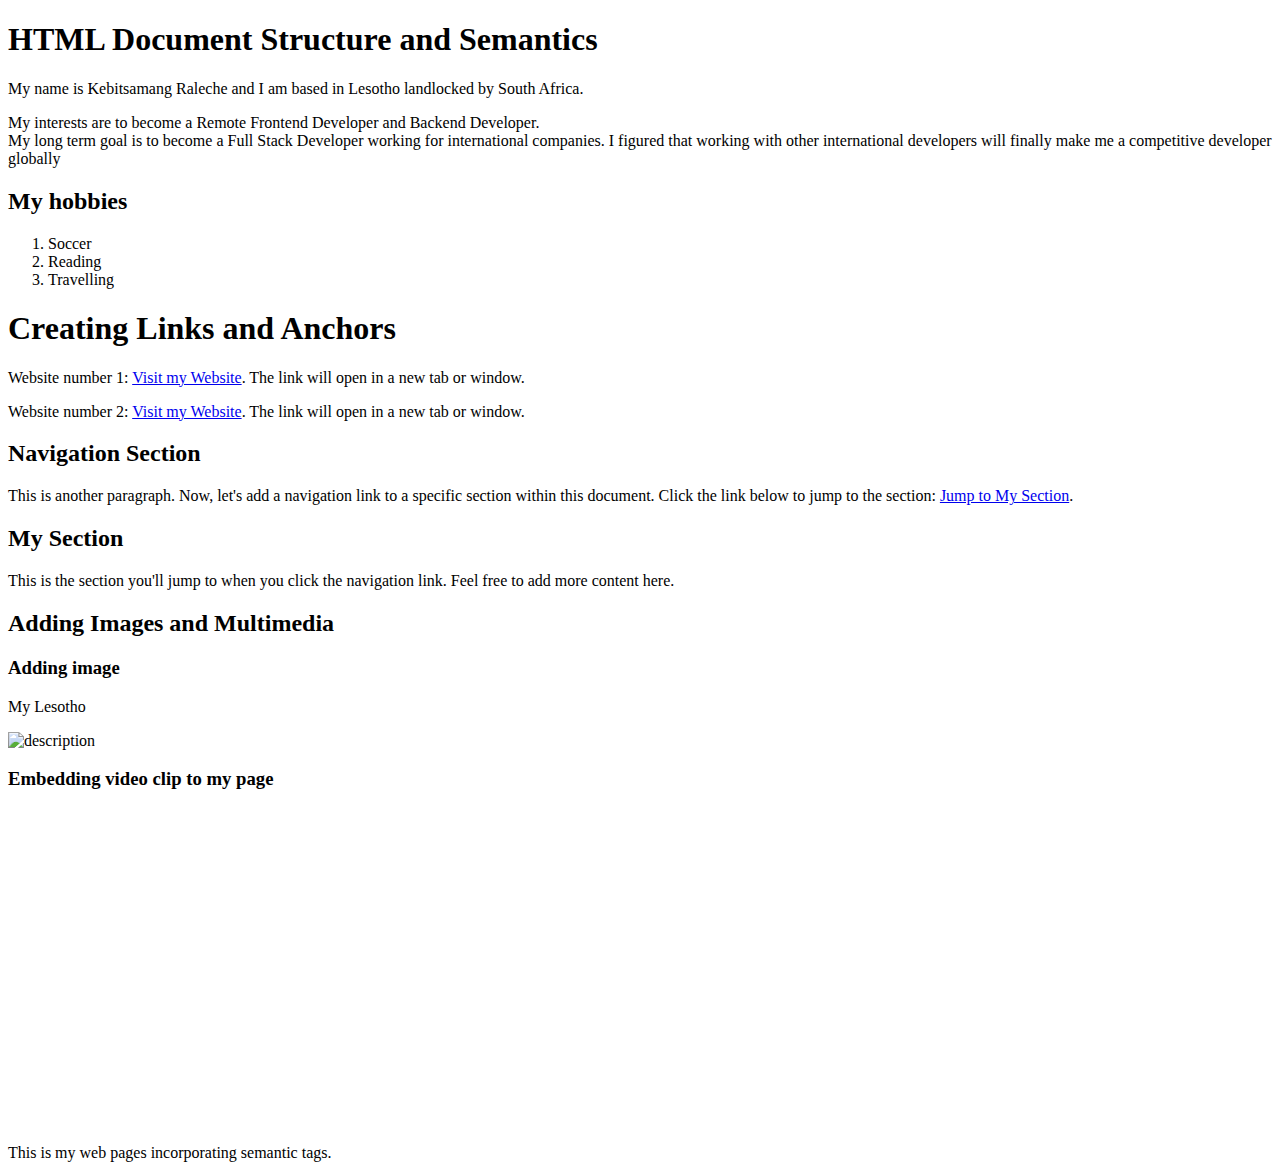
==== semantics.html @ b5f0d1a6 "adding semantics page" ====
<!DOCTYPE html>
<html lang="en">

<head>
    <meta charset="UTF-8">
    <meta name="viewport" content="width=device-width, initial-scale=1.0">
    <title>My Webpage</title>
</head>

<body>
    <header>
        <h1>HTML Document Structure and Semantics</h1>
    </header>
    <section>
        <p>My name is Kebitsamang Raleche and I am based in Lesotho landlocked by South Africa.</p>
        <p>My interests are to become a Remote Frontend Developer and Backend Developer.</br>
            My long term goal is to become a Full Stack Developer working for international companies. I figured that
            working with other international developers will finally make me a competitive developer globally</p>

    </section>

    <h2>My hobbies</h2>
    <nav>
        <ol>
            <li>Soccer</li>
            <li>Reading</li>
            <li>Travelling</li>
        </ol>
    </nav>    

    <h1>Creating Links and Anchors</h1>
    <p>
        Website number 1:
        <a href="https://www.visualcreationls.com" target="_blank" rel="Google">Visit my Website</a>.
        The link will open in a new tab or window.
    </p>

    <p>
        Website number 2:
        <a href="https://www.google.com" target="_blank" rel="Google">Visit my Website</a>.
        The link will open in a new tab or window.
    </p>

    <h2>Navigation Section</h2>
    <p>
        This is another paragraph. Now, let's add a navigation link to a specific section within this document.
        Click the link below to jump to the section:
        <a href="#my-section">Jump to My Section</a>.
    </p>

    <h2 id="my-section">My Section</h2>
    <p>
        This is the section you'll jump to when you click the navigation link. Feel free to add more content here.
    </p>

    <h2>Adding Images and Multimedia</h2>
    <h3>Adding image</h3>
    <p>My Lesotho</p>
    <p><img src="https://media.istockphoto.com/id/166122271/photo/village-lesotho.jpg?s=1024x1024&w=is&k=20&c=JNZX8yn6wt8diY4z2HGQmG6yeo-oguuJS9Y799WMz24="
            alt="description" width="500" height="500" /></p>


    <h3>Embedding video clip to my page</h3>
    <p>
        <iframe width="560" height="315" src="https://www.youtube.com/watch?v=25R1Jl5P7Mw" title="Full stack developer"
            frameborder="0"
            allow="accelerometer; autoplay; clipboard-write; encrypted-media; gyroscope; picture-in-picture"
            allowfullscreen></iframe>

    </p>

    <footer> This is my web pages incorporating semantic tags.</footer>


</body>

</html>
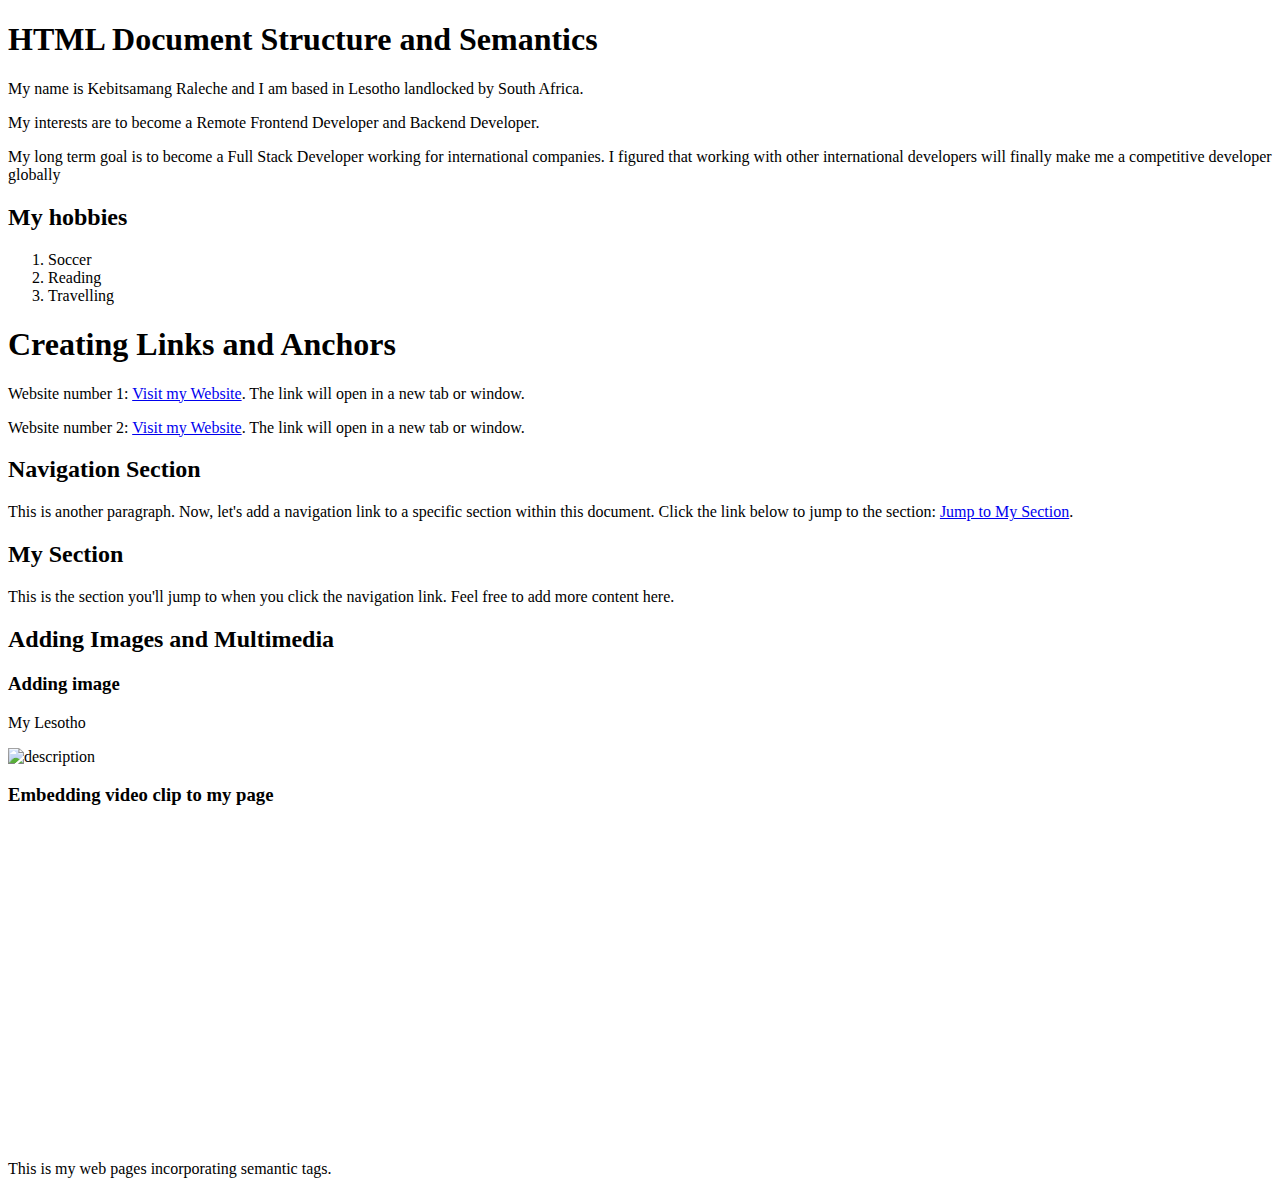
==== commit d00da607: "Corrected semantic html file" ====
--- a/semantics.html
+++ b/semantics.html
@@ -13,8 +13,8 @@
     </header>
     <section>
         <p>My name is Kebitsamang Raleche and I am based in Lesotho landlocked by South Africa.</p>
-        <p>My interests are to become a Remote Frontend Developer and Backend Developer.</br>
-            My long term goal is to become a Full Stack Developer working for international companies. I figured that
+        <p>My interests are to become a Remote Frontend Developer and Backend Developer.</p>
+        <p>My long term goal is to become a Full Stack Developer working for international companies. I figured that
             working with other international developers will finally make me a competitive developer globally</p>
 
     </section>
